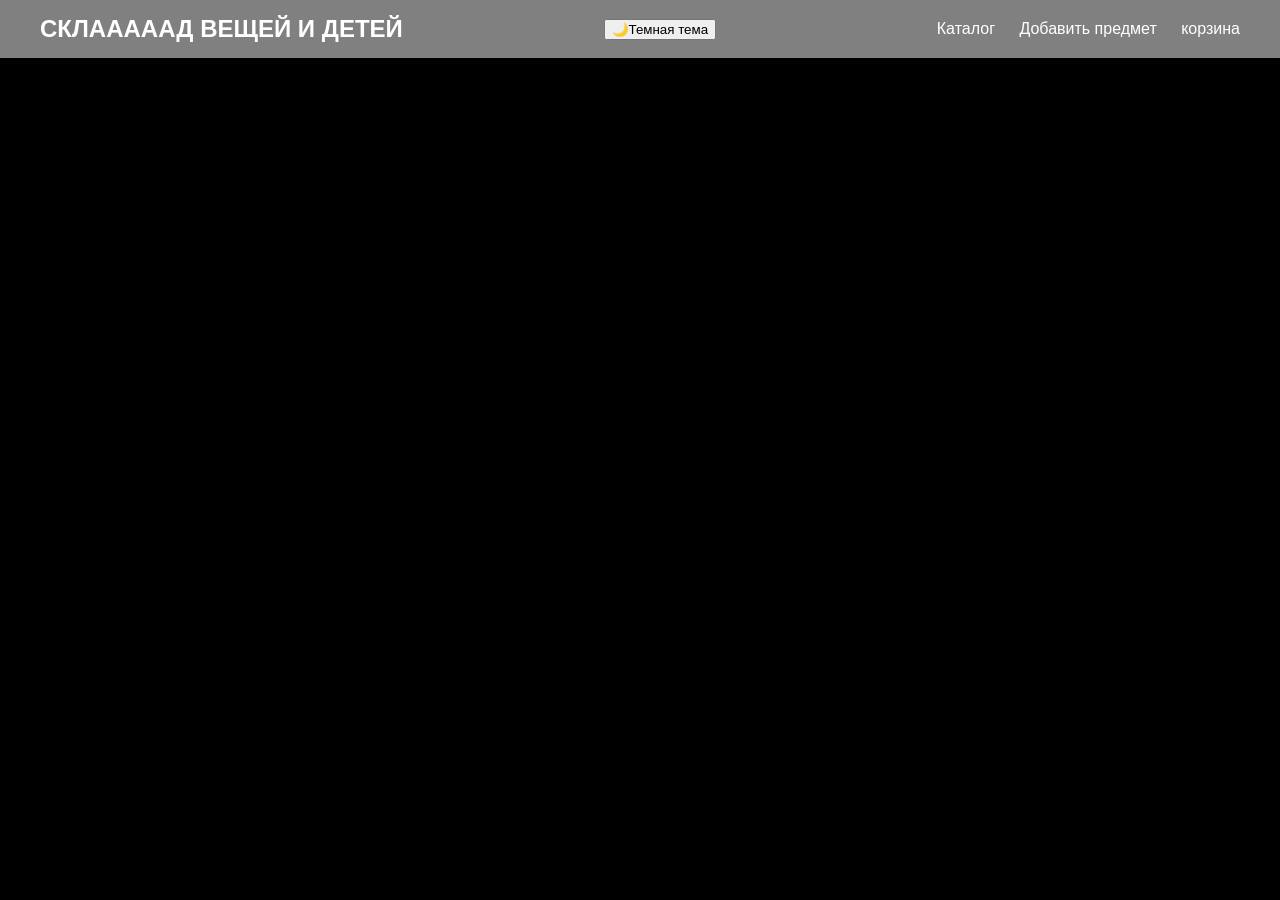
==== frontend/index.html @ 776f24f4 "final cleanup and render ready" ====
<!DOCTYPE html>
<html lang="en">
<head>
    <meta charset="UTF-8">
    <meta name="viewport" content="width=device-width, initial-scale=1.0">
    <title>Склад V.0.2</title>
    <link rel="stylesheet" href="style.css">
</head>
<body>
    <header>
        <div class="header-content container">
            <div class="logo">СКЛАААААД ВЕЩЕЙ И ДЕТЕЙ</div>
            <button id="theme-toggle" class="btn-theme">🌙Темная тема</button>
            <nav>
                <a href="index.html">Каталог</a>
                <a href="add.html">Добавить предмет</a>
                <a href="Cart.html">корзина</a>
            </nav>
        </div>
    </header>
    <main class="container">
        <div id ="items-container"class="items-grid">
          
        
        </div>
    </main>
    <script src="script.js"></script>
</body>
</html>
---- frontend/style.css ----
body{
    font-family: Arial, Helvetica, sans-serif;
    background-color: azure;
    margin: 0;
}
.container {
    max-width: 1200px;
    margin: 0 auto;
    padding: 0 20 px;
}
header{
    background-color: gray;
    color: white;
    padding: 15px 0;
}
.header-content{
    display: flex;
    justify-content: space-between;
    align-items: center;
}
.logo{
    font-size: 24px;
    font-weight: bold;
}
header nav a{
    color: white;
    text-decoration:  none;  /*- убрать подчеркивание элемента */
    margin-left:  20px;
}
header nav a:hover{
    color: rgb(28, 9, 9);
}
.items-grid{
    display: flex;
    flex-wrap: wrap;
    gap:20px;
    justify-content: flex-start;
    margin-top: 30px;
}
.card.dummy{
    width: 250px;
    height: 300px;
    background-color: bisque;
    border: 2px dashed #bbb;
    border-radius: 10px;
}
.card{
    width: 250px;
    background-color: white;
    border: 1px solid #ddd;
    border-radius: 10px;
    padding: 20px;
    position: relative;
    display: flex;
    flex-direction: column;
    box-shadow: 0 2px 5px;
}
.card-badge{
    position: absolute;
    top:5px;
    right:5px;
    background-color:black;
    color:white;
    padding: 2px 5px;
    font-size: 12px;
}
.card-stats{
    display:  flex;
    justify-content: space-between;
    margin-top: 10px;
    border-top: 10px solid gray;
    padding-top:5px;
}
.btn-more{
    width: 100%;
    margin-top:10px;
    background-color: #bbb;
    color:white;
    border:none;
    cursor: pointer;
}
.card-extra{
    font-weight: bold;
}
:root{
    --bg-color: black;
    --text-color: #000000;
    --card-bg: #ffffff;
}
body.dark-theme{
    --bg-color: #d5c6c6;
    --text-color: #ecf0f1;
    --card-bg: #2d2d2d;
}
body{
    background-color: var(--bg-color);
    color: var(--text-color);
    transition: 0.3s;
}
.form_container{
    max-width: 500px;
    margin: 50px auto;
    background: white;
    padding: 30px;
    border-radius: 15px;
}
.form-container form{
    display: flex;
    flex-direction: column;
    gap:15px;

}
.form-row{
    display: flex;
    gap:10px;
}
.form-row input{
    flex:1;
}
.preview-section{
    margin-top:20px;
    text-align:center;
    border-top:1px solid #eee;
    padding-top:15px;
}
#preview-img{
    max-width: 200px;
    border-radius: 2px;
    border:2px dashed #ccc;
}


.item-details-card {
    display: flex;
    gap: 30px;
    background: #ffffff;
    padding: 25px;
    border-radius: 12px;
    box-shadow: 0 4px 15px rgba(0, 0, 0, 0.05);
    margin-top: 30px;
    border: 1px solid #eef2f5;
}

/* Блок с изображением */
.image-wrapper {
    flex: 1;
    max-width: 400px;
}

.image-wrapper img {
    width: 100%;
    height: 300px;
    object-fit: cover;
    border-radius: 8px;
    border: 1px solid #eef2f5;
}

/* Блок с текстовой информацией */
.info-wrapper {
    flex: 2;
    display: flex;
    flex-direction: column;
    justify-content: flex-start;
}

.info-wrapper h1 {
    color: #2c3e50;
    font-size: 1.8rem;
    margin-bottom: 15px;
    border-bottom: 2px solid #f4f6f8;
    padding-bottom: 10px;
}

.info-wrapper p {
    font-size: 1.1rem;
    color: #4a5568;
    margin: 8px 0;
}

.info-wrapper strong {
    color: #1a202c;
}

/* Оформление бейджей и статусов */
#danger-badge {
    display: none;
    margin-top: 15px;
    background-color: black;
    color: #ffffff;
    padding: 6px 12px;
    border-radius: 6px;
    font-size: 0.9rem;
    font-weight: bold;
    width: fit-content;
    text-transform: uppercase;
    letter-spacing: 0.5px;
}

/* Кнопка удаления / списания */
#delete-btn {
    background-color: black;
    color: #ffffff;
    border: none;
    padding: 12px 24px;
    border-radius: 6px;
    cursor: pointer;
    font-weight: bold;
    font-size: 1rem;
    transition: background-color 0.2s ease, transform 0.1s ease;
    margin-top: 20px;
}

#delete-btn:hover {
    background-color: black;
    transform: translateY(-2px);
}

#delete-btn:active {
    transform: translateY(0);
}

/* Адаптивность для мобильных экранов */
@media (max-width: 768px) {
    .item-details-card {
        flex-direction: column;
    }

    .image-wrapper {
        max-width: 100%;
    }

    .image-wrapper img {
        height: 250px;
    }
}
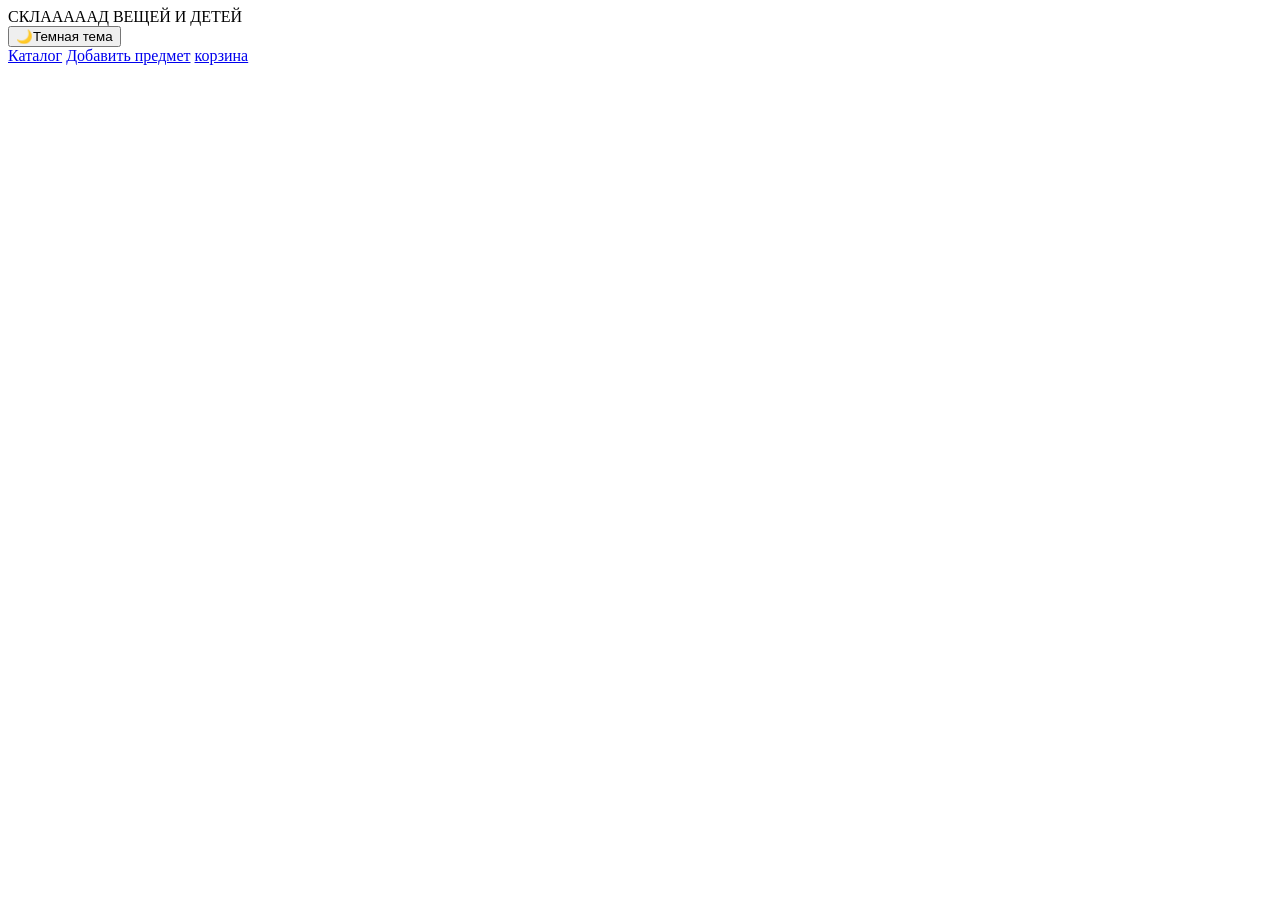
==== commit 169decab: "Fix static file paths for Render deployment" ====
--- a/frontend/index.html
+++ b/frontend/index.html
@@ -4,7 +4,7 @@
     <meta charset="UTF-8">
     <meta name="viewport" content="width=device-width, initial-scale=1.0">
     <title>Склад V.0.2</title>
-    <link rel="stylesheet" href="style.css">
+    <link rel="stylesheet" href="/style.css">
 </head>
 <body>
     <header>
@@ -12,9 +12,9 @@
             <div class="logo">СКЛАААААД ВЕЩЕЙ И ДЕТЕЙ</div>
             <button id="theme-toggle" class="btn-theme">🌙Темная тема</button>
             <nav>
-                <a href="index.html">Каталог</a>
-                <a href="add.html">Добавить предмет</a>
-                <a href="Cart.html">корзина</a>
+                <a href="/">Каталог</a>
+                <a href="/add.html">Добавить предмет</a>
+                <a href="/cart.html">корзина</a>
             </nav>
         </div>
     </header>
@@ -24,6 +24,6 @@
         
         </div>
     </main>
-    <script src="script.js"></script>
+    <script src="/script.js"></script>
 </body>
 </html>
